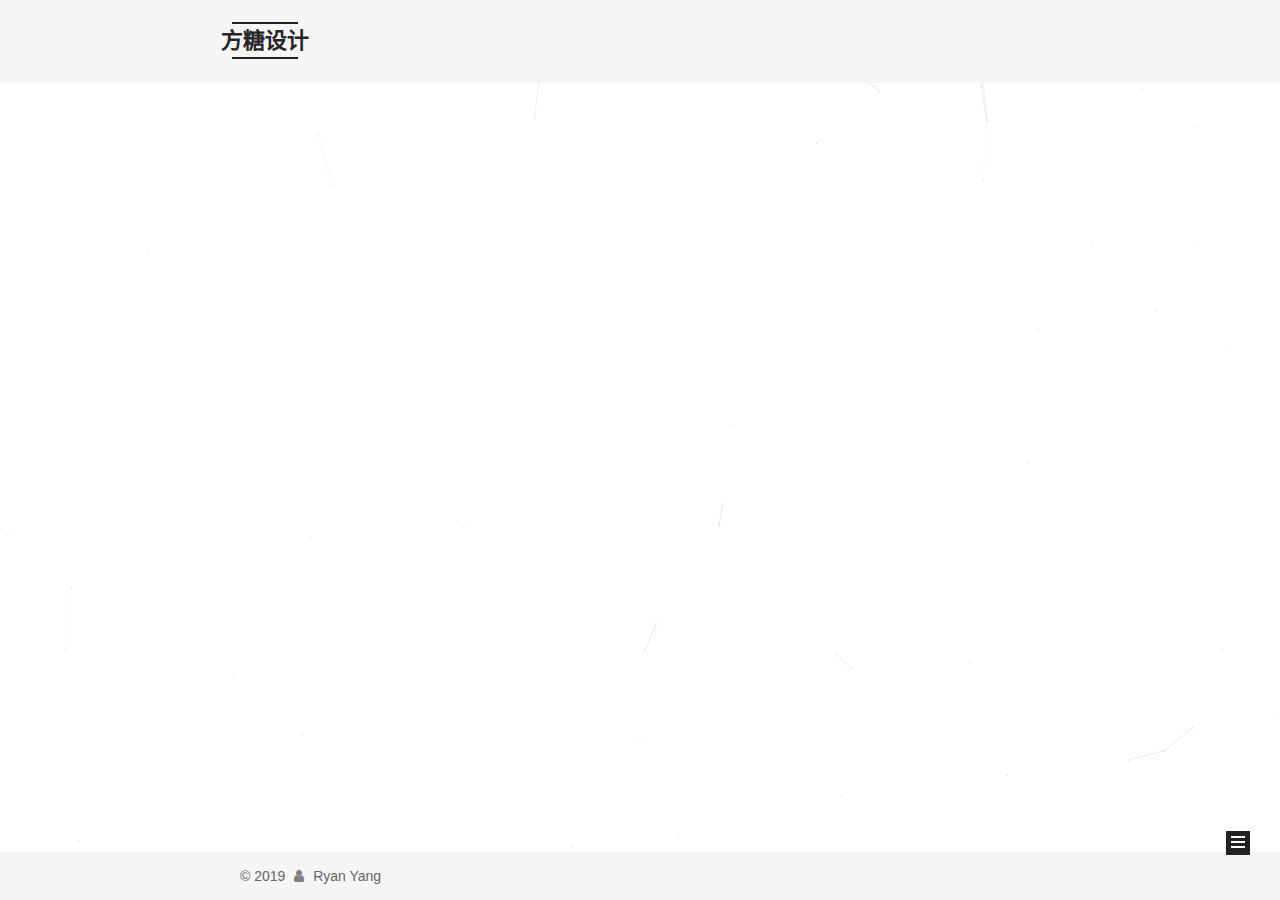
==== index.html @ 86c9cb72 "Site updated: 2019-11-21 14:01:41" ====
<!DOCTYPE html>
<html lang="zh-CN">
<head>
  <meta charset="UTF-8">
<meta name="viewport" content="width=device-width, initial-scale=1, maximum-scale=2">
<meta name="theme-color" content="#222">
<meta name="generator" content="Hexo 4.0.0">
  <link rel="apple-touch-icon" sizes="180x180" href="/images/cube.png">
  <link rel="icon" type="image/png" sizes="32x32" href="/images/cube.png">
  <link rel="icon" type="image/png" sizes="16x16" href="/images/cube.png">
  <link rel="mask-icon" href="/images/cube.png" color="#222">
  <link rel="alternate" href="/atom.xml" title="方糖设计" type="application/atom+xml">

<link rel="stylesheet" href="/css/main.css">


<link rel="stylesheet" href="/lib/font-awesome/css/font-awesome.min.css">


<script id="hexo-configurations">
  var NexT = window.NexT || {};
  var CONFIG = {
    root: '/',
    scheme: 'Mist',
    version: '7.5.0',
    exturl: false,
    sidebar: {"position":"right","display":"post","offset":12,"onmobile":false},
    copycode: {"enable":false,"show_result":false,"style":null},
    back2top: {"enable":true,"sidebar":false,"scrollpercent":false},
    bookmark: {"enable":false,"color":"#222","save":"auto"},
    fancybox: false,
    mediumzoom: false,
    lazyload: false,
    pangu: false,
    algolia: {
      appID: '',
      apiKey: '',
      indexName: '',
      hits: {"per_page":10},
      labels: {"input_placeholder":"Search for Posts","hits_empty":"We didn't find any results for the search: ${query}","hits_stats":"${hits} results found in ${time} ms"}
    },
    localsearch: {"enable":false,"trigger":"auto","top_n_per_article":1,"unescape":false,"preload":false},
    path: '',
    motion: {"enable":true,"async":false,"transition":{"post_block":"fadeIn","post_header":"slideDownIn","post_body":"slideDownIn","coll_header":"slideLeftIn","sidebar":"slideUpIn"}},
    sidebarPadding: 40
  };
</script>

  <meta property="og:type" content="website">
<meta property="og:title" content="方糖设计">
<meta property="og:url" content="http:&#x2F;&#x2F;yoursite.com&#x2F;index.html">
<meta property="og:site_name" content="方糖设计">
<meta property="og:locale" content="zh-CN">
<meta name="twitter:card" content="summary">

<link rel="canonical" href="http://yoursite.com/">


<script id="page-configurations">
  // https://hexo.io/docs/variables.html
  CONFIG.page = {
    sidebar: "",
    isHome: true,
    isPost: false,
    isPage: false,
    isArchive: false
  };
</script>

  <title>方糖设计</title>
  






  <noscript>
  <style>
  .use-motion .brand,
  .use-motion .menu-item,
  .sidebar-inner,
  .use-motion .post-block,
  .use-motion .pagination,
  .use-motion .comments,
  .use-motion .post-header,
  .use-motion .post-body,
  .use-motion .collection-header { opacity: initial; }

  .use-motion .site-title,
  .use-motion .site-subtitle {
    opacity: initial;
    top: initial;
  }

  .use-motion .logo-line-before i { left: initial; }
  .use-motion .logo-line-after i { right: initial; }
  </style>
</noscript>

</head>

<body itemscope itemtype="http://schema.org/WebPage">
  <div class="container use-motion">
    <div class="headband"></div>

    <header class="header" itemscope itemtype="http://schema.org/WPHeader">
      <div class="header-inner"><div class="site-brand-container">
  <div class="site-meta">

    <div>
      <a href="/" class="brand" rel="start">
        <span class="logo-line-before"><i></i></span>
        <span class="site-title">方糖设计</span>
        <span class="logo-line-after"><i></i></span>
      </a>
    </div>
  </div>

  <div class="site-nav-toggle">
    <div class="toggle" aria-label="切换导航栏">
      <span class="toggle-line toggle-line-first"></span>
      <span class="toggle-line toggle-line-middle"></span>
      <span class="toggle-line toggle-line-last"></span>
    </div>
  </div>
</div>


<nav class="site-nav">
  
  <ul id="menu" class="menu">
        <li class="menu-item menu-item-首页">

    <a href="/" rel="section"><i class="fa fa-fw fa-home"></i>首页</a>

  </li>
  </ul>

</nav>
</div>
    </header>

    
  <div class="back-to-top">
    <i class="fa fa-arrow-up"></i>
    <span>0%</span>
  </div>


    <main class="main">
      <div class="main-inner">
        <div class="content-wrap">
          

          <div class="content">
            

  <div class="posts-expand">
        
  
  
  <article itemscope itemtype="http://schema.org/Article" class="post-block home" lang="zh-CN">
    <link itemprop="mainEntityOfPage" href="http://yoursite.com/2019/11/21/DVA/">

    <span hidden itemprop="author" itemscope itemtype="http://schema.org/Person">
      <meta itemprop="image" content="/images/avatar.gif">
      <meta itemprop="name" content="Ryan Yang">
      <meta itemprop="description" content="">
    </span>

    <span hidden itemprop="publisher" itemscope itemtype="http://schema.org/Organization">
      <meta itemprop="name" content="方糖设计">
    </span>
      <header class="post-header">
        <h1 class="post-title" itemprop="name headline">
          
            <a href="/2019/11/21/DVA/" class="post-title-link" itemprop="url">DVA</a>
        </h1>

        <div class="post-meta">
            <span class="post-meta-item">
              <span class="post-meta-item-icon">
                <i class="fa fa-calendar-o"></i>
              </span>
              <span class="post-meta-item-text">发表于</span>
              

              <time title="创建时间：2019-11-21 13:58:04 / 修改时间：13:58:58" itemprop="dateCreated datePublished" datetime="2019-11-21T13:58:04+08:00">2019-11-21</time>
            </span>

          
  
  <span class="post-meta-item">
    
      <span class="post-meta-item-icon">
        <i class="fa fa-comment-o"></i>
      </span>
      <span class="post-meta-item-text">Valine：</span>
    
    <a title="valine" href="/2019/11/21/DVA/#comments" itemprop="discussionUrl">
      <span class="post-comments-count valine-comment-count" data-xid="/2019/11/21/DVA/" itemprop="commentCount"></span>
    </a>
  </span>
  
  

        </div>
      </header>

    
    
    
    <div class="post-body" itemprop="articleBody">

      
          <p><img src="/images/pasted-0.png" alt="upload successful"><br>dva开车 122键 数量不多吧  做个20多套</p>
          <!--noindex-->
            <div class="post-button">
              <a class="btn" href="/2019/11/21/DVA/#more" rel="contents">
                阅读全文 &raquo;
              </a>
            </div>
          <!--/noindex-->
        
      
    </div>

    
    
    
      <footer class="post-footer">
        <div class="post-eof"></div>
      </footer>
  </article>
  
  
  

  </div>

  



          </div>
          

        </div>
          
  
  <div class="toggle sidebar-toggle">
    <span class="toggle-line toggle-line-first"></span>
    <span class="toggle-line toggle-line-middle"></span>
    <span class="toggle-line toggle-line-last"></span>
  </div>

  <aside class="sidebar">
    <div class="sidebar-inner">

      <ul class="sidebar-nav motion-element">
        <li class="sidebar-nav-toc">
          文章目录
        </li>
        <li class="sidebar-nav-overview">
          站点概览
        </li>
      </ul>

      <!--noindex-->
      <div class="post-toc-wrap sidebar-panel">
      </div>
      <!--/noindex-->

      <div class="site-overview-wrap sidebar-panel">
        <div class="site-author motion-element" itemprop="author" itemscope itemtype="http://schema.org/Person">
  <p class="site-author-name" itemprop="name">Ryan Yang</p>
  <div class="site-description" itemprop="description"></div>
</div>
<div class="site-state-wrap motion-element">
  <nav class="site-state">
      <div class="site-state-item site-state-posts">
          <a href="/archives">
          <span class="site-state-item-count">1</span>
          <span class="site-state-item-name">日志</span>
        </a>
      </div>
  </nav>
</div>
  <div class="feed-link motion-element">
    <a href="/atom.xml" rel="alternate">
      <i class="fa fa-rss"></i>RSS
    </a>
  </div>



      </div>

    </div>
  </aside>
  <div id="sidebar-dimmer"></div>


      </div>
    </main>

    <footer class="footer">
      <div class="footer-inner">
        

<div class="copyright">
  
  &copy; 
  <span itemprop="copyrightYear">2019</span>
  <span class="with-love">
    <i class="fa fa-user"></i>
  </span>
  <span class="author" itemprop="copyrightHolder">Ryan Yang</span>
</div>

        












        
      </div>
    </footer>
  </div>

  
  
  <script color='0,0,0' opacity='0.2' zIndex='-1' count='55' src="/lib/canvas-nest/canvas-nest.min.js"></script>
  <script src="/lib/anime.min.js"></script>
  <script src="/lib/velocity/velocity.min.js"></script>
  <script src="/lib/velocity/velocity.ui.min.js"></script>
<script src="/js/utils.js"></script><script src="/js/motion.js"></script>
<script src="/js/schemes/muse.js"></script>
<script src="/js/next-boot.js"></script>



  
















  

  


<script>
NexT.utils.getScript('//unpkg.com/valine/dist/Valine.min.js', () => {
  var GUEST = ['nick', 'mail', 'link'];
  var guest = 'nick,mail,link';
  guest = guest.split(',').filter(item => {
    return GUEST.includes(item);
  });
  new Valine({
    el: '#comments',
    verify: false,
    notify: false,
    appId: 'JNMgL6EhtKLWBa8IzFHNTmBD-gzGzoHsz',
    appKey: 'uQBubsCMgs3BgbW49MvcBIXS',
    placeholder: "扯淡吧...",
    avatar: 'mm',
    meta: guest,
    pageSize: '10' || 10,
    visitor: false,
    lang: '' || 'zh-cn',
    path: location.pathname,
    recordIP: false,
    serverURLs: ''
  });
}, window.Valine);
</script>

</body>
</html>
---- css/main.css ----
html {
  line-height: 1.15; /* 1 */
  -webkit-text-size-adjust: 100%; /* 2 */
}
body {
  margin: 0;
}
main {
  display: block;
}
h1 {
  font-size: 2em;
  margin: 0.67em 0;
}
hr {
  box-sizing: content-box; /* 1 */
  height: 0; /* 1 */
  overflow: visible; /* 2 */
}
pre {
  font-family: monospace, monospace; /* 1 */
  font-size: 1em; /* 2 */
}
a {
  background: transparent;
}
abbr[title] {
  border-bottom: none; /* 1 */
  text-decoration: underline; /* 2 */
  text-decoration: underline dotted; /* 2 */
}
b,
strong {
  font-weight: bolder;
}
code,
kbd,
samp {
  font-family: monospace, monospace; /* 1 */
  font-size: 1em; /* 2 */
}
small {
  font-size: 80%;
}
sub,
sup {
  font-size: 75%;
  line-height: 0;
  position: relative;
  vertical-align: baseline;
}
sub {
  bottom: -0.25em;
}
sup {
  top: -0.5em;
}
img {
  border-style: none;
}
button,
input,
optgroup,
select,
textarea {
  font-family: inherit; /* 1 */
  font-size: 100%; /* 1 */
  line-height: 1.15; /* 1 */
  margin: 0; /* 2 */
}
button,
input {
/* 1 */
  overflow: visible;
}
button,
select {
/* 1 */
  text-transform: none;
}
button,
[type='button'],
[type='reset'],
[type='submit'] {
  -webkit-appearance: button;
}
button::-moz-focus-inner,
[type='button']::-moz-focus-inner,
[type='reset']::-moz-focus-inner,
[type='submit']::-moz-focus-inner {
  border-style: none;
  padding: 0;
}
button:-moz-focusring,
[type='button']:-moz-focusring,
[type='reset']:-moz-focusring,
[type='submit']:-moz-focusring {
  outline: 1px dotted ButtonText;
}
fieldset {
  padding: 0.35em 0.75em 0.625em;
}
legend {
  box-sizing: border-box; /* 1 */
  color: inherit; /* 2 */
  display: table; /* 1 */
  max-width: 100%; /* 1 */
  padding: 0; /* 3 */
  white-space: normal; /* 1 */
}
progress {
  vertical-align: baseline;
}
textarea {
  overflow: auto;
}
[type='checkbox'],
[type='radio'] {
  box-sizing: border-box; /* 1 */
  padding: 0; /* 2 */
}
[type='number']::-webkit-inner-spin-button,
[type='number']::-webkit-outer-spin-button {
  height: auto;
}
[type='search'] {
  outline-offset: -2px; /* 2 */
  -webkit-appearance: textfield; /* 1 */
}
[type='search']::-webkit-search-decoration {
  -webkit-appearance: none;
}
::-webkit-file-upload-button {
  font: inherit; /* 2 */
  -webkit-appearance: button; /* 1 */
}
details {
  display: block;
}
summary {
  display: list-item;
}
template {
  display: none;
}
[hidden] {
  display: none;
}
::selection {
  background: #262a30;
  color: #fff;
}
html,
body {
  height: 100%;
}
body {
  background-image: url("https://imcoders.cn/images/background.png");
  color: #555;
  font-family: 'Lato', "PingFang SC", "Microsoft YaHei", sans-serif;
  font-size: 1em;
  line-height: 2;
}
@media (max-width: 991px) {
  body {
    padding-left: 0 !important;
    padding-right: 0 !important;
  }
}
h1,
h2,
h3,
h4,
h5,
h6 {
  font-family: 'Lato', "PingFang SC", "Microsoft YaHei", sans-serif;
  font-weight: bold;
  line-height: 1.5;
  margin: 20px 0 15px;
  padding: 0;
}
h1 {
  font-size: 1.5em;
}
h2 {
  font-size: 1.375em;
}
h3 {
  font-size: 1.25em;
}
h4 {
  font-size: 1.125em;
}
h5 {
  font-size: 1em;
}
h6 {
  font-size: 0.875em;
}
p {
  margin: 0 0 20px 0;
}
a,
span.exturl {
  border-bottom: 1px solid #999;
  color: #555;
  outline: 0;
  text-decoration: none;
  overflow-wrap: break-word;
  word-wrap: break-word;
  cursor: pointer;
}
a:hover,
span.exturl:hover {
  border-bottom-color: #222;
  color: #222;
}
iframe,
img,
video {
  display: block;
  margin-left: auto;
  margin-right: auto;
  max-width: 100%;
}
hr {
  background-color: #ddd;
  background-image: repeating-linear-gradient(-45deg, #fff, #fff 4px, transparent 4px, transparent 8px);
  border: 0;
  height: 3px;
  margin: 40px 0;
}
blockquote {
  border-left: 4px solid #ddd;
  color: #666;
  margin: 0;
  padding: 0 15px;
}
blockquote cite::before {
  content: '-';
  padding: 0 5px;
}
dt {
  font-weight: 700;
}
dd {
  margin: 0;
  padding: 0;
}
kbd {
  background-color: #f5f5f5;
  background-image: linear-gradient(#eee, #fff, #eee);
  border: 1px solid #ccc;
  border-radius: 0.2em;
  box-shadow: 0.1em 0.1em 0.2em rgba(0,0,0,0.1);
  font-family: inherit;
  padding: 0.1em 0.3em;
  white-space: nowrap;
}
.table-container {
  -webkit-overflow-scrolling: touch;
  overflow: auto;
}
table {
  border-collapse: collapse;
  border-spacing: 0;
  font-size: 0.875em;
  margin: 0 0 20px 0;
  width: 100%;
}
tbody tr:nth-of-type(odd) {
  background: #f9f9f9;
}
tbody tr:hover {
  background: #f5f5f5;
}
caption,
th,
td {
  font-weight: normal;
  padding: 8px;
  text-align: left;
  vertical-align: middle;
}
th,
td {
  border: 1px solid #ddd;
  border-bottom: 3px solid #ddd;
}
th {
  font-weight: 700;
  padding-bottom: 10px;
}
td {
  border-bottom-width: 1px;
}
.btn {
  background: transparent;
  border: 2px solid #222;
  border-radius: 0;
  color: #555;
  display: inline-block;
  font-size: 0.875em;
  line-height: 2;
  padding: 0 20px;
  text-decoration: none;
  transition-property: background-color;
  transition-delay: 0s;
  transition-duration: 0.2s;
  transition-timing-function: ease-in-out;
}
.btn:hover {
  background: #fff;
  border-color: #222;
  color: #222;
}
.btn + .btn {
  margin: 0 0 8px 8px;
}
.btn .fa-fw {
  text-align: left;
  width: 1.285714285714286em;
}
.toggle {
  line-height: 0;
}
.toggle .toggle-line {
  background: #fff;
  display: inline-block;
  height: 2px;
  left: 0;
  position: relative;
  top: 0;
  transition: all 0.4s;
  vertical-align: top;
  width: 100%;
}
.toggle .toggle-line:not(:first-child) {
  margin-top: 3px;
}
.toggle.toggle-arrow .toggle-line-first {
  top: 2px;
  transform: rotate(-45deg);
  width: 50%;
}
.toggle.toggle-arrow .toggle-line-middle {
  width: 90%;
}
.toggle.toggle-arrow .toggle-line-last {
  top: -2px;
  transform: rotate(45deg);
  width: 50%;
}
.toggle.toggle-close .toggle-line-first {
  top: 5px;
  transform: rotate(-45deg);
}
.toggle.toggle-close .toggle-line-middle {
  opacity: 0;
}
.toggle.toggle-close .toggle-line-last {
  top: -5px;
  transform: rotate(45deg);
}
.highlight,
pre {
  background: #f7f7f7;
  color: #4d4d4c;
  line-height: 1.6;
  margin: 0 auto 20px;
}
pre,
code {
  font-family: consolas, Menlo, monospace, "PingFang SC", "Microsoft YaHei";
}
code {
  background: #eee;
  border-radius: 3px;
  color: #555;
  padding: 2px 4px;
  overflow-wrap: break-word;
  word-wrap: break-word;
}
.highlight *::selection {
  background: #d6d6d6;
}
.highlight pre {
  border: 0;
  margin: 0;
  padding: 0;
}
.highlight table {
  border: 0;
  margin: 0;
  width: auto;
}
.highlight tr:first-child pre {
  padding-top: 10px;
}
.highlight tr:last-child pre {
  padding-bottom: 10px;
}
.highlight td {
  border: 0;
  padding: 0;
}
.highlight figcaption {
  background: #eee;
  color: #4d4d4c;
  font-size: 0.875em;
  line-height: 1.2;
  padding: 0.5em;
}
.highlight figcaption::before,
.highlight figcaption::after {
  content: ' ';
  display: table;
}
.highlight figcaption::after {
  clear: both;
}
.highlight figcaption a {
  color: #4d4d4c;
  float: right;
}
.highlight figcaption a:hover {
  border-bottom-color: #4d4d4c;
}
.highlight .gutter pre {
  background: #eff2f3;
  color: #869194;
  padding-left: 10px;
  padding-right: 10px;
  text-align: right;
  -moz-user-select: none;
  -ms-user-select: none;
  -webkit-user-select: none;
  user-select: none;
}
.highlight .code pre {
  background: #f7f7f7;
  padding-left: 10px;
  width: 100%;
}
.gist table {
  width: auto;
}
.gist table td {
  border: 0;
}
pre {
  overflow: auto;
  padding: 10px;
}
pre code {
  background: none;
  color: #4d4d4c;
  font-size: 0.875em;
  padding: 0;
  text-shadow: none;
}
pre .deletion {
  background: #fdd;
}
pre .addition {
  background: #dfd;
}
pre .meta {
  color: #eab700;
  -moz-user-select: none;
  -ms-user-select: none;
  -webkit-user-select: none;
  user-select: none;
}
pre .comment {
  color: #8e908c;
}
pre .variable,
pre .attribute,
pre .tag,
pre .name,
pre .regexp,
pre .ruby .constant,
pre .xml .tag .title,
pre .xml .pi,
pre .xml .doctype,
pre .html .doctype,
pre .css .id,
pre .css .class,
pre .css .pseudo {
  color: #c82829;
}
pre .number,
pre .preprocessor,
pre .built_in,
pre .builtin-name,
pre .literal,
pre .params,
pre .constant,
pre .command {
  color: #f5871f;
}
pre .ruby .class .title,
pre .css .rules .attribute,
pre .string,
pre .symbol,
pre .value,
pre .inheritance,
pre .header,
pre .ruby .symbol,
pre .xml .cdata,
pre .special,
pre .formula {
  color: #718c00;
}
pre .title,
pre .css .hexcolor {
  color: #3e999f;
}
pre .function,
pre .python .decorator,
pre .python .title,
pre .ruby .function .title,
pre .ruby .title .keyword,
pre .perl .sub,
pre .javascript .title,
pre .coffeescript .title {
  color: #4271ae;
}
pre .keyword,
pre .javascript .function {
  color: #8959a8;
}
.blockquote-center {
  border-left: none;
  margin: 40px 0;
  padding: 0;
  position: relative;
  text-align: center;
}
.blockquote-center::before,
.blockquote-center::after {
  background-repeat: no-repeat;
  background-size: 22px 22px;
  content: ' ';
  display: block;
  height: 24px;
  opacity: 0.2;
  position: absolute;
  width: 100%;
}
.blockquote-center::before {
  background-image: url("../images/quote-l.svg");
  background-position: 0 -6px;
  border-top: 1px solid #ccc;
  top: -20px;
}
.blockquote-center::after {
  background-image: url("../images/quote-r.svg");
  background-position: 100% 8px;
  border-bottom: 1px solid #ccc;
  bottom: -20px;
}
.blockquote-center p,
.blockquote-center div {
  text-align: center;
}
.post-body .group-picture img {
  border: 0;
  margin: 0 auto;
  padding: 0 3px;
}
.group-picture-row {
  margin-bottom: 6px;
  overflow: hidden;
}
.group-picture-column {
  float: left;
  margin-bottom: 10px;
}
.post-body .label {
  display: inline;
  padding: 0 2px;
}
.post-body .label.default {
  background: #f0f0f0;
}
.post-body .label.primary {
  background: #efe6f7;
}
.post-body .label.info {
  background: #e5f2f8;
}
.post-body .label.success {
  background: #e7f4e9;
}
.post-body .label.warning {
  background: #fcf6e1;
}
.post-body .label.danger {
  background: #fae8eb;
}
.post-body .tabs {
  margin-bottom: 20px;
}
.post-body .tabs,
.tabs-comment {
  display: block;
  padding-top: 10px;
  position: relative;
}
.post-body .tabs ul.nav-tabs,
.tabs-comment ul.nav-tabs {
  display: flex;
  flex-wrap: wrap;
  margin: 0;
  margin-bottom: -1px;
  padding: 0;
}
@media (max-width: 413px) {
  .post-body .tabs ul.nav-tabs,
  .tabs-comment ul.nav-tabs {
    display: block;
    margin-bottom: 5px;
  }
}
.post-body .tabs ul.nav-tabs li.tab,
.tabs-comment ul.nav-tabs li.tab {
  background: #fff;
  border-bottom: 1px solid #ddd;
  border-left: 1px solid transparent;
  border-right: 1px solid transparent;
  border-top: 3px solid transparent;
  flex-grow: 1;
  list-style-type: none;
}
@media (max-width: 413px) {
  .post-body .tabs ul.nav-tabs li.tab,
  .tabs-comment ul.nav-tabs li.tab {
    border-bottom: 1px solid transparent;
    border-left: 3px solid transparent;
    border-right: 1px solid transparent;
    border-top: 1px solid transparent;
  }
}
.post-body .tabs ul.nav-tabs li.tab a,
.tabs-comment ul.nav-tabs li.tab a {
  border-bottom: initial;
  display: block;
  line-height: 1.8;
  outline: 0;
  padding: 0.25em 0.75em;
  text-align: center;
  transition-delay: 0s;
  transition-duration: 0.2s;
  transition-timing-function: ease-out;
}
.post-body .tabs ul.nav-tabs li.tab a i,
.tabs-comment ul.nav-tabs li.tab a i {
  width: 1.285714285714286em;
}
.post-body .tabs ul.nav-tabs li.tab.active,
.tabs-comment ul.nav-tabs li.tab.active {
  border-bottom: 1px solid transparent;
  border-left: 1px solid #ddd;
  border-right: 1px solid #ddd;
  border-top: 3px solid #fc6423;
}
@media (max-width: 413px) {
  .post-body .tabs ul.nav-tabs li.tab.active,
  .tabs-comment ul.nav-tabs li.tab.active {
    border-bottom: 1px solid #ddd;
    border-left: 3px solid #fc6423;
    border-right: 1px solid #ddd;
    border-top: 1px solid #ddd;
  }
}
.post-body .tabs ul.nav-tabs li.tab.active a,
.tabs-comment ul.nav-tabs li.tab.active a {
  color: #555;
  cursor: default;
}
.post-body .tabs .tab-content .tab-pane,
.tabs-comment .tab-content .tab-pane {
  border: 1px solid #ddd;
  padding: 20px 20px 0 20px;
}
.post-body .tabs .tab-content .tab-pane:not(.active),
.tabs-comment .tab-content .tab-pane:not(.active) {
  display: none;
}
.post-body .tabs .tab-content .tab-pane.active,
.tabs-comment .tab-content .tab-pane.active {
  display: block;
}
.post-body .note {
  margin-bottom: 20px;
  padding: 15px;
  position: relative;
  border: 1px solid #eee;
  border-left-width: 5px;
  border-radius: 3px;
}
.post-body .note h2,
.post-body .note h3,
.post-body .note h4,
.post-body .note h5,
.post-body .note h6 {
  margin-top: 0;
  border-bottom: initial;
  margin-bottom: 0;
  padding-top: 0;
}
.post-body .note p:first-child,
.post-body .note ul:first-child,
.post-body .note ol:first-child,
.post-body .note table:first-child,
.post-body .note pre:first-child,
.post-body .note blockquote:first-child,
.post-body .note img:first-child {
  margin-top: 0;
}
.post-body .note p:last-child,
.post-body .note ul:last-child,
.post-body .note ol:last-child,
.post-body .note table:last-child,
.post-body .note pre:last-child,
.post-body .note blockquote:last-child,
.post-body .note img:last-child {
  margin-bottom: 0;
}
.post-body .note.default {
  border-left-color: #777;
}
.post-body .note.default h2,
.post-body .note.default h3,
.post-body .note.default h4,
.post-body .note.default h5,
.post-body .note.default h6 {
  color: #777;
}
.post-body .note.primary {
  border-left-color: #6f42c1;
}
.post-body .note.primary h2,
.post-body .note.primary h3,
.post-body .note.primary h4,
.post-body .note.primary h5,
.post-body .note.primary h6 {
  color: #6f42c1;
}
.post-body .note.info {
  border-left-color: #428bca;
}
.post-body .note.info h2,
.post-body .note.info h3,
.post-body .note.info h4,
.post-body .note.info h5,
.post-body .note.info h6 {
  color: #428bca;
}
.post-body .note.success {
  border-left-color: #5cb85c;
}
.post-body .note.success h2,
.post-body .note.success h3,
.post-body .note.success h4,
.post-body .note.success h5,
.post-body .note.success h6 {
  color: #5cb85c;
}
.post-body .note.warning {
  border-left-color: #f0ad4e;
}
.post-body .note.warning h2,
.post-body .note.warning h3,
.post-body .note.warning h4,
.post-body .note.warning h5,
.post-body .note.warning h6 {
  color: #f0ad4e;
}
.post-body .note.danger {
  border-left-color: #d9534f;
}
.post-body .note.danger h2,
.post-body .note.danger h3,
.post-body .note.danger h4,
.post-body .note.danger h5,
.post-body .note.danger h6 {
  color: #d9534f;
}
.pagination .prev,
.pagination .next,
.pagination .page-number,
.pagination .space {
  display: inline-block;
  margin: 0 10px;
  padding: 0 11px;
  position: relative;
  top: -1px;
}
@media (max-width: 767px) {
  .pagination .prev,
  .pagination .next,
  .pagination .page-number,
  .pagination .space {
    margin: 0 5px;
  }
}
.pagination {
  border-top: 1px solid #eee;
  margin: 120px 0 0;
  text-align: center;
}
.pagination .prev,
.pagination .next,
.pagination .page-number {
  border-bottom: 0;
  border-top: 1px solid #eee;
  transition-property: border-color;
  transition-delay: 0s;
  transition-duration: 0.2s;
  transition-timing-function: ease-in-out;
}
.pagination .prev:hover,
.pagination .next:hover,
.pagination .page-number:hover {
  border-top-color: #222;
}
.pagination .space {
  margin: 0;
  padding: 0;
}
.pagination .prev {
  margin-left: 0;
}
.pagination .next {
  margin-right: 0;
}
.pagination .page-number.current {
  background: #ccc;
  border-top-color: #ccc;
  color: #fff;
}
@media (max-width: 767px) {
  .pagination {
    border-top: none;
  }
  .pagination .prev,
  .pagination .next,
  .pagination .page-number {
    border-bottom: 1px solid #eee;
    border-top: 0;
    margin-bottom: 10px;
    padding: 0 10px;
  }
  .pagination .prev:hover,
  .pagination .next:hover,
  .pagination .page-number:hover {
    border-bottom-color: #222;
  }
}
.comments {
  margin: 60px 20px 0;
  overflow: hidden;
}
.comment-button-group {
  display: flex;
  flex-wrap: wrap-reverse;
  justify-content: center;
  margin: 1em 0;
}
.comment-button-group .comment-button {
  margin: 0.1em 0.2em;
}
.comment-button-group .comment-button.active {
  background: #fff;
  border-color: #222;
  color: #222;
}
.comment-position {
  display: none;
}
.comment-position.active {
  display: block;
}
.tabs-comment {
  background: #fff;
  margin-top: 4em;
  padding-top: 0;
}
.tabs-comment .comments {
  border: 0;
  box-shadow: none;
  margin-top: 0;
  padding-top: 0;
}
.container {
  min-height: 100%;
  position: relative;
}
.main-inner {
  margin: 0 auto;
  width: 700px;
}
@media (min-width: 1200px) {
  .main-inner {
    width: 800px;
  }
}
@media (min-width: 1600px) {
  .main-inner {
    width: 900px;
  }
}
.header {
  background: transparent;
}
.header-inner {
  margin: 0 auto;
  position: relative;
  width: 700px;
}
@media (min-width: 1200px) {
  .header-inner {
    width: 800px;
  }
}
@media (min-width: 1600px) {
  .header-inner {
    width: 900px;
  }
}
.headband {
  background: #222;
  height: 3px;
}
.site-meta {
  margin: 0;
  text-align: left;
}
@media (max-width: 767px) {
  .site-meta {
    text-align: center;
  }
}
.brand {
  background: #222;
  border-bottom: none;
  color: #222;
  display: inline-block;
  line-height: 1.375em;
  padding: 0 40px;
  position: relative;
}
.brand:hover {
  color: #222;
}
.site-title {
  display: inline-block;
  font-family: 'Lato', "PingFang SC", "Microsoft YaHei", sans-serif;
  font-size: 1.375em;
  font-weight: normal;
  line-height: 1.5;
  vertical-align: top;
}
.site-subtitle {
  color: #999;
  font-size: 0.8125em;
  margin-top: 10px;
}
.use-motion .brand {
  opacity: 0;
}
.use-motion .site-title,
.use-motion .site-subtitle,
.use-motion .custom-logo-image {
  opacity: 0;
  position: relative;
  top: -10px;
}
.site-nav-toggle {
  display: none;
  left: 10px;
  position: absolute;
}
@media (max-width: 767px) {
  .site-nav-toggle {
    display: block;
  }
}
.site-nav-toggle .toggle {
  background: transparent;
  border: 0;
  margin-top: 2px;
  padding: 10px;
  width: 22px;
}
.site-nav-toggle .toggle .toggle-line {
  background: #555;
  border-radius: 1px;
}
.site-nav {
  display: block;
}
@media (max-width: 767px) {
  .site-nav {
    border-top: 1px solid #ddd;
    clear: both;
    display: none;
    margin: 0 -10px;
    padding: 0 10px;
  }
}
.site-nav.site-nav-on {
  display: block;
}
.menu {
  margin-top: 20px;
  padding-left: 0;
  text-align: center;
}
.menu-item {
  display: inline-block;
  list-style: none;
  margin: 0 10px;
}
@media (max-width: 767px) {
  .menu-item {
    margin-top: 10px;
  }
}
.menu-item a,
.menu-item span.exturl {
  border-bottom: 0;
  display: block;
  font-size: 0.8125em;
  transition-property: border-color;
  transition-delay: 0s;
  transition-duration: 0.2s;
  transition-timing-function: ease-in-out;
}
@media (hover: none) {
  .menu-item a:hover,
  .menu-item span.exturl:hover {
    border-bottom-color: transparent !important;
  }
}
.menu-item .fa {
  margin-right: 8px;
}
.menu-item .badge {
  display: inline-block;
  font-weight: 700;
  line-height: 1;
  margin-left: 0.35em;
  margin-top: 0.35em;
  text-align: center;
  white-space: nowrap;
}
@media (max-width: 767px) {
  .menu-item .badge {
    float: right;
    margin-left: 0;
  }
}
.use-motion .menu-item {
  opacity: 0;
}
.sidebar {
  background: #222;
  bottom: 0;
  box-shadow: inset 0 2px 6px #000;
  position: fixed;
  top: 0;
  z-index: 1200;
}
.sidebar a,
.sidebar span.exturl {
  border-bottom-color: #555;
  color: #999;
}
.sidebar a:hover,
.sidebar span.exturl:hover {
  border-bottom-color: #eee;
  color: #eee;
}
@media (max-width: 991px) {
  .sidebar {
    display: none;
  }
}
.sidebar-inner {
  color: #999;
  padding: 20px 10px;
  text-align: center;
}
.site-overview-wrap {
  overflow-x: hidden;
  overflow-y: auto;
}
.cc-license {
  margin-top: 10px;
  text-align: center;
}
.cc-license .cc-opacity {
  border-bottom: none;
  opacity: 0.7;
}
.cc-license .cc-opacity:hover {
  opacity: 0.9;
}
.cc-license img {
  display: inline-block;
}
.site-author-image {
  border: 2px solid #333;
  display: block;
  height: auto;
  margin: 0 auto;
  max-width: 96px;
  padding: 2px;
}
.site-author-name {
  color: #f5f5f5;
  font-weight: normal;
  margin: 5px 0 0;
  text-align: center;
}
.site-description {
  color: #999;
  font-size: 1em;
  margin-top: 5px;
  text-align: center;
}
.links-of-author {
  margin-top: 15px;
}
.links-of-author a,
.links-of-author span.exturl {
  border-bottom-color: #555;
  display: inline-block;
  font-size: 0.8125em;
  margin-bottom: 10px;
  margin-right: 10px;
  vertical-align: middle;
}
.links-of-author a::before,
.links-of-author span.exturl::before {
  background: #fff9e4;
  border-radius: 50%;
  content: ' ';
  display: inline-block;
  height: 4px;
  margin-right: 3px;
  vertical-align: middle;
  width: 4px;
}
.feed-link,
.chat {
  margin-top: 15px;
}
.feed-link a,
.chat a {
  border: 1px solid #fc6423;
  border-radius: 4px;
  color: #fc6423;
  display: inline-block;
  padding: 0 15px;
}
.feed-link a .fa,
.chat a .fa {
  margin-right: 5px;
}
.feed-link a:hover,
.chat a:hover {
  background: #fc6423;
  border: 1px solid #fc6423;
  color: #fff;
}
.feed-link a:hover .fa,
.chat a:hover .fa {
  color: #fff;
}
.links-of-blogroll {
  font-size: 0.8125em;
  margin-top: 10px;
}
.links-of-blogroll-title {
  font-size: 0.875em;
  font-weight: 600;
  margin-top: 0;
}
.links-of-blogroll-list {
  list-style: none;
  margin: 0;
  padding: 0;
}
.links-of-blogroll-item {
  padding: 2px 10px;
}
.links-of-blogroll-item a,
.links-of-blogroll-item span.exturl {
  box-sizing: border-box;
  display: inline-block;
  max-width: 280px;
  overflow: hidden;
  text-overflow: ellipsis;
  white-space: nowrap;
}
#sidebar-dimmer {
  display: none;
}
@media (max-width: 767px) {
  #sidebar-dimmer {
    background: #000;
    display: block;
    height: 100%;
    left: 100%;
    opacity: 0;
    position: fixed;
    top: 0;
    width: 100%;
    z-index: 1100;
  }
  .sidebar-active + #sidebar-dimmer {
    opacity: 0.7;
    transform: translateX(-100%);
    transition: opacity 0.5s;
  }
}
.sidebar-nav {
  margin: 0;
  padding-bottom: 20px;
  padding-left: 0;
}
.sidebar-nav li {
  border-bottom: 1px solid transparent;
  color: #555;
  cursor: pointer;
  display: inline-block;
  font-size: 0.875em;
}
.sidebar-nav li.sidebar-nav-overview {
  margin-left: 10px;
}
.sidebar-nav li:hover {
  color: #f5f5f5;
}
.sidebar-nav .sidebar-nav-active {
  border-bottom-color: #87daff;
  color: #87daff;
}
.sidebar-nav .sidebar-nav-active:hover {
  color: #87daff;
}
.sidebar-panel {
  display: none;
}
.sidebar-panel-active {
  display: block;
}
.sidebar-toggle {
  background: #222;
  bottom: 45px;
  cursor: pointer;
  height: 14px;
  left: 30px;
  padding: 5px;
  position: fixed;
  width: 14px;
  z-index: 1300;
}
@media (max-width: 991px) {
  .sidebar-toggle {
    left: 20px;
    opacity: 0.8;
    display: none;
  }
}
.sidebar-toggle:hover .toggle-line {
  background: #87daff;
}
.post-toc-wrap {
  overflow-x: hidden;
  overflow-y: auto;
}
.post-toc {
  font-size: 0.875em;
}
.post-toc ol {
  list-style: none;
  margin: 0;
  padding: 0 2px 5px 10px;
  text-align: left;
}
.post-toc ol > ol {
  padding-left: 0;
}
.post-toc ol a {
  border-bottom-color: #555;
  color: #999;
  transition-property: all;
  transition-delay: 0s;
  transition-duration: 0.2s;
  transition-timing-function: ease-in-out;
}
.post-toc ol a:hover {
  border-bottom-color: #ccc;
  color: #ccc;
}
.post-toc .nav-item {
  line-height: 1.8;
  overflow: hidden;
  text-overflow: ellipsis;
  white-space: nowrap;
}
.post-toc .nav .nav-child {
  display: none;
}
.post-toc .nav .active > .nav-child {
  display: block;
}
.post-toc .nav .active-current > .nav-child {
  display: block;
}
.post-toc .nav .active-current > .nav-child > .nav-item {
  display: block;
}
.post-toc .nav .active > a {
  border-bottom-color: #87daff;
  color: #87daff;
}
.post-toc .nav .active-current > a {
  color: #87daff;
}
.post-toc .nav .active-current > a:hover {
  color: #87daff;
}
.site-state {
  display: flex;
  justify-content: center;
  line-height: 1.4;
  margin-top: 10px;
  overflow: hidden;
  text-align: center;
  white-space: nowrap;
}
.site-state-item {
  padding: 0 15px;
}
.site-state-item:not(:first-child) {
  border-left: 1px solid #333;
}
.site-state-item a {
  border-bottom: none;
}
.site-state-item-count {
  color: inherit;
  display: block;
  font-size: 1.25em;
  font-weight: 600;
  text-align: center;
}
.site-state-item-name {
  color: inherit;
  font-size: 0.875em;
}
.footer {
  color: #999;
  font-size: 0.875em;
  padding: 20px 0;
}
.footer.footer-fixed {
  bottom: 0;
  left: 0;
  position: absolute;
  right: 0;
}
.footer img {
  border: 0;
}
.footer-inner {
  box-sizing: border-box;
  margin: 0 auto;
  text-align: center;
  width: 700px;
}
@media (min-width: 1200px) {
  .footer-inner {
    width: 800px;
  }
}
@media (min-width: 1600px) {
  .footer-inner {
    width: 900px;
  }
}
.with-love {
  color: #808080;
  display: inline-block;
  margin: 0 5px;
}
.powered-by,
.theme-info {
  display: inline-block;
}
@-moz-keyframes iconAnimate {
  0%, 100% {
    transform: scale(1);
  }
  10%, 30% {
    transform: scale(0.9);
  }
  20%, 40%, 60%, 80% {
    transform: scale(1.1);
  }
  50%, 70% {
    transform: scale(1.1);
  }
}
@-webkit-keyframes iconAnimate {
  0%, 100% {
    transform: scale(1);
  }
  10%, 30% {
    transform: scale(0.9);
  }
  20%, 40%, 60%, 80% {
    transform: scale(1.1);
  }
  50%, 70% {
    transform: scale(1.1);
  }
}
@-o-keyframes iconAnimate {
  0%, 100% {
    transform: scale(1);
  }
  10%, 30% {
    transform: scale(0.9);
  }
  20%, 40%, 60%, 80% {
    transform: scale(1.1);
  }
  50%, 70% {
    transform: scale(1.1);
  }
}
@keyframes iconAnimate {
  0%, 100% {
    transform: scale(1);
  }
  10%, 30% {
    transform: scale(0.9);
  }
  20%, 40%, 60%, 80% {
    transform: scale(1.1);
  }
  50%, 70% {
    transform: scale(1.1);
  }
}
.back-to-top {
  background: #222;
  bottom: -100px;
  box-sizing: border-box;
  color: #fff;
  cursor: pointer;
  font-size: 12px;
  left: 30px;
  opacity: 1;
  padding: 0 6px;
  position: fixed;
  text-align: center;
  transition-property: bottom;
  z-index: 1300;
  transition-delay: 0s;
  transition-duration: 0.2s;
  transition-timing-function: ease-in-out;
  width: 24px;
}
.back-to-top span {
  display: none;
}
.back-to-top:hover {
  color: #87daff;
}
.back-to-top.back-to-top-on {
  bottom: 19px;
}
@media (max-width: 991px) {
  .back-to-top {
    left: 20px;
    opacity: 0.8;
  }
}
.post-body {
  font-family: 'Lato', "PingFang SC", "Microsoft YaHei", sans-serif;
  overflow-wrap: break-word;
  word-wrap: break-word;
}
@media (min-width: 1200px) {
  .post-body {
    font-size: 1.125em;
  }
}
.post-body span.exturl .fa {
  font-size: 0.875em;
  margin-left: 4px;
}
.post-body .image-caption,
.post-body .figure .caption {
  color: #999;
  font-size: 0.875em;
  font-weight: bold;
  line-height: 1;
  margin: -20px auto 15px;
  text-align: center;
}
.post-sticky-flag {
  display: inline-block;
  transform: rotate(30deg);
}
.post-button {
  margin-top: 40px;
  text-align: center;
}
.use-motion .post-block,
.use-motion .pagination,
.use-motion .comments {
  opacity: 0;
}
.use-motion .post-header {
  opacity: 0;
}
.use-motion .post-body {
  opacity: 0;
}
.use-motion .collection-header {
  opacity: 0;
}
.posts-collapse {
  margin-left: 55px;
  position: relative;
}
@media (max-width: 767px) {
  .posts-collapse {
    margin-left: 20px;
    margin-right: 20px;
  }
}
.posts-collapse .collection-title {
  font-size: 1.125em;
  position: relative;
}
.posts-collapse .collection-title::before {
  background: #999;
  border: 1px solid #fff;
  border-radius: 50%;
  content: ' ';
  height: 10px;
  left: 0;
  margin-left: -6px;
  margin-top: -4px;
  position: absolute;
  top: 50%;
  width: 10px;
}
.posts-collapse .collection-year {
  margin: 60px 0;
  position: relative;
}
.posts-collapse .collection-year::before {
  background: #bbb;
  border-radius: 50%;
  content: ' ';
  height: 8px;
  left: 0;
  margin-left: -4px;
  margin-top: -4px;
  position: absolute;
  top: 50%;
  width: 8px;
}
.posts-collapse .collection-header {
  display: inline-block;
  margin: 0 0 0 20px;
}
.posts-collapse .collection-header small {
  color: #bbb;
  margin-left: 5px;
}
.posts-collapse .post-header {
  border-bottom: 1px dashed #ccc;
  margin: 30px 0;
  padding-left: 15px;
  position: relative;
  transition-property: border;
  transition-delay: 0s;
  transition-duration: 0.2s;
  transition-timing-function: ease-in-out;
}
.posts-collapse .post-header::before {
  background: #bbb;
  border: 1px solid #fff;
  border-radius: 50%;
  content: ' ';
  height: 6px;
  left: 0;
  margin-left: -4px;
  position: absolute;
  top: 0.75em;
  transition-property: background;
  width: 6px;
  transition-delay: 0s;
  transition-duration: 0.2s;
  transition-timing-function: ease-in-out;
}
.posts-collapse .post-header:hover {
  border-bottom-color: #666;
}
.posts-collapse .post-header:hover::before {
  background: #222;
}
.posts-collapse .post-meta {
  display: inline;
  font-size: 0.75em;
  margin-right: 10px;
}
.posts-collapse .post-title {
  display: inline;
  font-size: 1em;
  font-weight: normal;
  margin-bottom: 0;
  margin-top: 0;
}
.posts-collapse .post-title a,
.posts-collapse .post-title span.exturl {
  border-bottom: none;
  color: #666;
}
.posts-collapse::before {
  background: #f5f5f5;
  content: ' ';
  height: 100%;
  left: 0;
  margin-left: -2px;
  position: absolute;
  top: 1.25em;
  width: 4px;
}
.posts-collapse .fa-external-link {
  font-size: 0.875em;
  margin-left: 5px;
}
.post-eof {
  background: #ccc;
  height: 1px;
  margin: 80px auto 60px;
  text-align: center;
  width: 8%;
}
.post-block:last-child .post-eof {
  display: none;
}
.posts-expand {
  padding-top: 40px;
}
@media (max-width: 767px) {
  .posts-expand {
    margin: 0 20px;
  }
}
@media (min-width: 992px) {
  .post-body {
    text-align: justify;
  }
}
@media (max-width: 991px) {
  .post-body {
    text-align: justify;
  }
}
.post-body h2,
.post-body h3,
.post-body h4,
.post-body h5,
.post-body h6 {
  padding-top: 10px;
}
.post-body h2 .header-anchor,
.post-body h3 .header-anchor,
.post-body h4 .header-anchor,
.post-body h5 .header-anchor,
.post-body h6 .header-anchor {
  border-bottom-style: none;
  color: #ccc;
  float: right;
  margin-left: 10px;
  visibility: hidden;
}
.post-body h2 .header-anchor:hover,
.post-body h3 .header-anchor:hover,
.post-body h4 .header-anchor:hover,
.post-body h5 .header-anchor:hover,
.post-body h6 .header-anchor:hover {
  color: inherit;
}
.post-body h2:hover .header-anchor,
.post-body h3:hover .header-anchor,
.post-body h4:hover .header-anchor,
.post-body h5:hover .header-anchor,
.post-body h6:hover .header-anchor {
  visibility: visible;
}
.post-body img {
  border: 1px solid #ddd;
  box-sizing: border-box;
  padding: 3px;
}
@media (max-width: 767px) {
  .post-body img {
    padding: initial;
  }
}
.post-body iframe,
.post-body img,
.post-body video {
  margin-bottom: 20px;
}
.post-body .video-container {
  height: 0;
  margin-bottom: 20px;
  overflow: hidden;
  padding-top: 75%;
  position: relative;
  width: 100%;
}
.post-body .video-container iframe,
.post-body .video-container object,
.post-body .video-container embed {
  height: 100%;
  left: 0;
  margin: 0;
  position: absolute;
  top: 0;
  width: 100%;
}
.post-gallery {
  border-collapse: separate;
  display: table;
  table-layout: fixed;
  width: 100%;
}
.post-gallery .post-gallery-img {
  border: 0;
  display: table-cell;
  text-align: center;
  vertical-align: middle;
}
.post-gallery .post-gallery-img img {
  border: 0;
  max-height: 100%;
  max-width: 100%;
}
.post-gallery-row {
  display: table-row;
}
.posts-expand .post-header {
  font-size: 1.125em;
}
.posts-expand .post-title {
  font-weight: 400;
  margin: initial;
  text-align: center;
  overflow-wrap: break-word;
  word-wrap: break-word;
}
.posts-expand .post-title-link {
  border-bottom: none;
  color: #555;
  display: inline-block;
  position: relative;
  vertical-align: top;
}
.posts-expand .post-title-link::before {
  background: #000;
  bottom: 0;
  content: '';
  height: 2px;
  left: 0;
  position: absolute;
  transform: scaleX(0);
  visibility: hidden;
  width: 100%;
  transition-delay: 0s;
  transition-duration: 0.2s;
  transition-timing-function: ease-in-out;
}
.posts-expand .post-title-link:hover::before {
  transform: scaleX(1);
  visibility: visible;
}
.posts-expand .post-title-link .fa {
  font-size: 0.875em;
  margin-left: 5px;
}
.posts-expand .post-meta {
  color: #999;
  font-family: 'Lato', "PingFang SC", "Microsoft YaHei", sans-serif;
  font-size: 0.75em;
  margin: 3px 0 60px 0;
  text-align: center;
}
.posts-expand .post-meta .post-description {
  font-size: 0.875em;
  margin-top: 2px;
}
.posts-expand .post-meta time {
  border-bottom: 1px dashed #999;
  cursor: pointer;
}
.post-meta .post-meta-item + .post-meta-item::before {
  content: '|';
  margin: 0 0.5em;
}
.post-meta-divider {
  margin: 0 0.5em;
}
.post-meta-item-icon {
  margin-right: 3px;
}
@media (max-width: 991px) {
  .post-meta-item-icon {
    display: inline-block;
  }
}
@media (max-width: 991px) {
  .post-meta-item-text {
    display: none;
  }
}
.post-nav {
  border-top: 1px solid #eee;
  display: table;
  margin-top: 15px;
  width: 100%;
}
.post-nav-divider {
  display: table-cell;
  width: 10%;
}
.post-nav-item {
  display: table-cell;
  padding: 10px 0 0 0;
  vertical-align: top;
  width: 45%;
}
.post-nav-item a {
  border-bottom: none;
  color: #555;
  display: block;
  font-size: 0.875em;
  line-height: 1.6;
  position: relative;
}
.post-nav-item a:hover {
  border-bottom: none;
  color: #222;
}
.post-nav-item a:active {
  top: 2px;
}
.post-nav-item .fa {
  font-size: 0.75em;
  margin-right: 5px;
}
.post-nav-next a {
  padding-left: 5px;
}
.post-nav-prev {
  text-align: right;
}
.post-nav-prev a {
  padding-right: 5px;
}
.post-nav-prev .fa {
  margin-left: 5px;
}
.rtl.post-body p,
.rtl.post-body a,
.rtl.post-body h1,
.rtl.post-body h2,
.rtl.post-body h3,
.rtl.post-body h4,
.rtl.post-body h5,
.rtl.post-body h6,
.rtl.post-body li,
.rtl.post-body ul,
.rtl.post-body ol {
  direction: rtl;
  font-family: UKIJ Ekran;
}
.rtl.post-title {
  font-family: UKIJ Ekran;
}
.post-tags {
  margin-top: 40px;
  text-align: center;
}
.post-tags a {
  display: inline-block;
  font-size: 0.8125em;
}
.post-tags a:not(:last-child) {
  margin-right: 10px;
}
.post-widgets {
  border-top: 1px solid #eee;
  margin-top: 15px;
  text-align: center;
}
.wp_rating {
  height: 20px;
  line-height: 20px;
  margin-top: 10px;
  padding-top: 6px;
  text-align: center;
}
.social-like {
  display: flex;
  font-size: 0.875em;
  justify-content: center;
  text-align: center;
}
.reward-container {
  margin: 20px auto;
  padding: 10px 0;
  text-align: center;
  width: 90%;
}
.reward-container button {
  background: #ff2a2a;
  border: 0;
  border-radius: 5px;
  color: #fff;
  cursor: pointer;
  line-height: 2;
  outline: 0;
  padding: 0 15px;
  vertical-align: text-top;
}
.reward-container button:hover {
  background: #f55;
}
#qr {
  padding-top: 20px;
}
#qr a {
  border: 0;
}
#qr img {
  display: inline-block;
  margin: 0.8em 2em 0 2em;
  max-width: 100%;
  width: 180px;
}
#qr p {
  text-align: center;
}
.category-all-page .category-all-title {
  text-align: center;
}
.category-all-page .category-all {
  margin-top: 20px;
}
.category-all-page .category-list {
  list-style: none;
  margin: 0;
  padding: 0;
}
.category-all-page .category-list-item {
  margin: 5px 10px;
}
.category-all-page .category-list-count {
  color: #bbb;
}
.category-all-page .category-list-count::before {
  content: ' (';
  display: inline;
}
.category-all-page .category-list-count::after {
  content: ') ';
  display: inline;
}
.category-all-page .category-list-child {
  padding-left: 10px;
}
.event-list {
  padding: 0;
}
.event-list hr {
  background: #222;
  margin: 20px 0 45px 0;
}
.event-list hr::after {
  background: #222;
  color: #fff;
  content: 'NOW';
  display: inline-block;
  font-weight: bold;
  padding: 0 5px;
  text-align: right;
}
.event-list .event {
  background: #222;
  margin: 20px 0;
  min-height: 40px;
  padding: 15px 0 15px 10px;
}
.event-list .event .event-summary {
  color: #fff;
  margin: 0;
  padding-bottom: 3px;
}
.event-list .event .event-summary::before {
  animation: dot-flash 1s alternate infinite ease-in-out;
  color: #fff;
  content: '\f111';
  display: inline-block;
  font-family: 'FontAwesome';
  font-size: 10px;
  margin-right: 25px;
  vertical-align: middle;
}
.event-list .event .event-relative-time {
  color: #bbb;
  display: inline-block;
  font-size: 12px;
  font-weight: 400;
  padding-left: 12px;
}
.event-list .event .event-details {
  color: #fff;
  display: block;
  line-height: 18px;
  margin-left: 56px;
  padding-bottom: 6px;
  padding-top: 3px;
  text-indent: -24px;
}
.event-list .event .event-details::before {
  color: #fff;
  display: inline-block;
  font-family: 'FontAwesome';
  margin-right: 9px;
  text-align: center;
  text-indent: 0;
  width: 14px;
}
.event-list .event .event-details.event-location::before {
  content: '\f041';
}
.event-list .event .event-details.event-duration::before {
  content: '\f017';
}
.event-list .event-past {
  background: #f5f5f5;
}
.event-list .event-past .event-summary,
.event-list .event-past .event-details {
  color: #bbb;
  opacity: 0.9;
}
.event-list .event-past .event-summary::before,
.event-list .event-past .event-details::before {
  animation: none;
  color: #bbb;
}
@-moz-keyframes dot-flash {
  from {
    opacity: 1;
    transform: scale(1);
  }
  to {
    opacity: 0;
    transform: scale(0.8);
  }
}
@-webkit-keyframes dot-flash {
  from {
    opacity: 1;
    transform: scale(1);
  }
  to {
    opacity: 0;
    transform: scale(0.8);
  }
}
@-o-keyframes dot-flash {
  from {
    opacity: 1;
    transform: scale(1);
  }
  to {
    opacity: 0;
    transform: scale(0.8);
  }
}
@keyframes dot-flash {
  from {
    opacity: 1;
    transform: scale(1);
  }
  to {
    opacity: 0;
    transform: scale(0.8);
  }
}
ul.breadcrumb {
  font-size: 0.75em;
  list-style: none;
  margin: 1em 0;
  padding: 0 2em;
  text-align: center;
}
ul.breadcrumb li {
  display: inline;
}
ul.breadcrumb li + li::before {
  content: '/\00a0';
  font-weight: normal;
  padding: 0.5em;
}
ul.breadcrumb li + li:last-child {
  font-weight: bold;
}
.tag-cloud {
  text-align: center;
}
.tag-cloud a {
  display: inline-block;
  margin: 10px;
}
.tag-cloud a:hover {
  color: #222 !important;
}
a {
  border-bottom-color: #ccc;
}
hr {
  height: 2px;
  margin: 20px 0;
}
.btn {
  border-radius: 0;
  border-width: 2px;
  padding: 0 10px;
}
.headband {
  display: none;
}
.main-inner {
  padding-bottom: 80px;
}
@media (max-width: 767px) {
  .main-inner {
    width: auto;
  }
}
.content {
  padding-top: 80px;
}
.pagination {
  margin: 120px 0 0;
  text-align: left;
}
@media (max-width: 767px) {
  .pagination {
    margin: 80px 10px 0;
    text-align: center;
  }
}
.footer {
  background: #f5f5f5;
  color: #666;
  padding: 10px 0;
}
.footer-inner {
  text-align: left;
}
@media (max-width: 767px) {
  .footer-inner {
    text-align: center;
    width: auto;
  }
}
.header {
  background: #f5f5f5;
}
.header-inner {
  align-items: center;
  display: flex;
  justify-content: center;
  padding: 20px 0;
}
.header-inner::before,
.header-inner::after {
  content: ' ';
  display: table;
}
.header-inner::after {
  clear: both;
}
@media (max-width: 767px) {
  .header-inner {
    display: block;
    padding: 10px;
    width: auto;
  }
}
.site-meta {
  float: left;
  line-height: normal;
  margin-left: -20px;
}
@media (max-width: 767px) {
  .site-meta {
    margin-left: 10px;
  }
}
.site-meta .brand {
  background: none;
  padding: 2px 1px;
}
@media (max-width: 767px) {
  .site-meta .brand {
    display: block;
  }
}
.site-meta .site-title {
  font-weight: bolder;
}
.logo-line-before,
.logo-line-after {
  display: block;
  margin: 0 auto;
  overflow: hidden;
  width: 75%;
}
@media (max-width: 767px) {
  .logo-line-before,
  .logo-line-after {
    display: none;
  }
}
.logo-line-before i,
.logo-line-after i {
  background: #222;
  display: block;
  height: 2px;
  position: relative;
}
@media (max-width: 767px) {
  .logo-line-before i,
  .logo-line-after i {
    height: 3px;
  }
}
.use-motion .logo-line-before i {
  left: -100%;
}
.use-motion .logo-line-after i {
  right: -100%;
}
.site-subtitle {
  display: none;
}
.site-brand-container {
  flex-shrink: 0;
}
.site-nav-toggle {
  float: right;
  position: static;
  top: 10px;
}
.site-nav {
  flex-grow: 1;
}
@media (max-width: 767px) {
  .site-nav {
    transform: translateY(10px);
  }
}
.menu-item-active a,
.menu .menu-item a:hover,
.menu .menu-item span.exturl:hover {
  background: #ddd;
}
.menu {
  margin: 0;
}
@media (max-width: 767px) {
  .menu {
    margin: 10px 0;
    padding: 0;
  }
}
.menu .menu-item {
  margin: 0;
}
@media (max-width: 767px) {
  .menu .menu-item {
    display: block;
    margin-top: 5px;
  }
}
.menu .menu-item a,
.menu .menu-item span.exturl {
  border-radius: 2px;
  padding: 0 10px;
  transition-property: background;
}
@media (max-width: 767px) {
  .menu .menu-item a,
  .menu .menu-item span.exturl {
    text-align: left;
  }
}
.menu .menu-item .badge {
  background: #fff;
  border-radius: 10px;
  color: #555;
  padding: 1px 4px;
  text-shadow: 1px 1px 0 rgba(0,0,0,0.1);
}
.posts-expand .home .post-title,
.posts-expand .home .post-meta {
  text-align: left;
}
@media (max-width: 767px) {
  .posts-expand .home .post-title,
  .posts-expand .home .post-meta {
    text-align: center;
  }
}
.posts-expand .home .post-meta {
  margin: 5px 0 20px 0;
}
.posts-expand {
  padding-top: 0;
}
.posts-expand .post-eof {
  display: none;
}
.posts-expand .post-block:not(:first-child) {
  margin-top: 120px;
}
.posts-expand .post-title,
.posts-expand .post-meta {
  text-align: center;
}
.posts-expand .post-title-link::before {
  background: #222;
}
.posts-expand .post-body img {
  margin-left: 0;
}
.posts-expand .post-tags {
  text-align: left;
}
.posts-expand .post-tags a {
  background: #f5f5f5;
  border-bottom: none;
  padding: 1px 5px;
}
.posts-expand .post-tags a:hover {
  background: #ccc;
}
.posts-expand .post-nav {
  margin-top: 40px;
}
.post-button {
  margin-top: 20px;
  text-align: left;
}
.post-button .btn {
  background: none;
  border: 0;
  border-bottom: 2px solid #666;
  font-size: 0.875em;
  padding: 0;
  transition-property: border;
}
.post-button .btn:hover {
  border-bottom-color: #222;
}
.sidebar {
  right: -320px;
}
.sidebar.sidebar-active {
  right: 0;
}
.sidebar-toggle,
.back-to-top {
  left: auto;
  right: 30px;
}
@media (max-width: 991px) {
  .sidebar-toggle,
  .back-to-top {
    right: 20px;
  }
}
.book-mark-link {
  left: 30px;
}
.sidebar {
  transition: all 0.4s;
  width: 320px;
}
.sub-menu {
  margin: 10px 0;
}
.sub-menu .menu-item {
  display: inline-block;
}
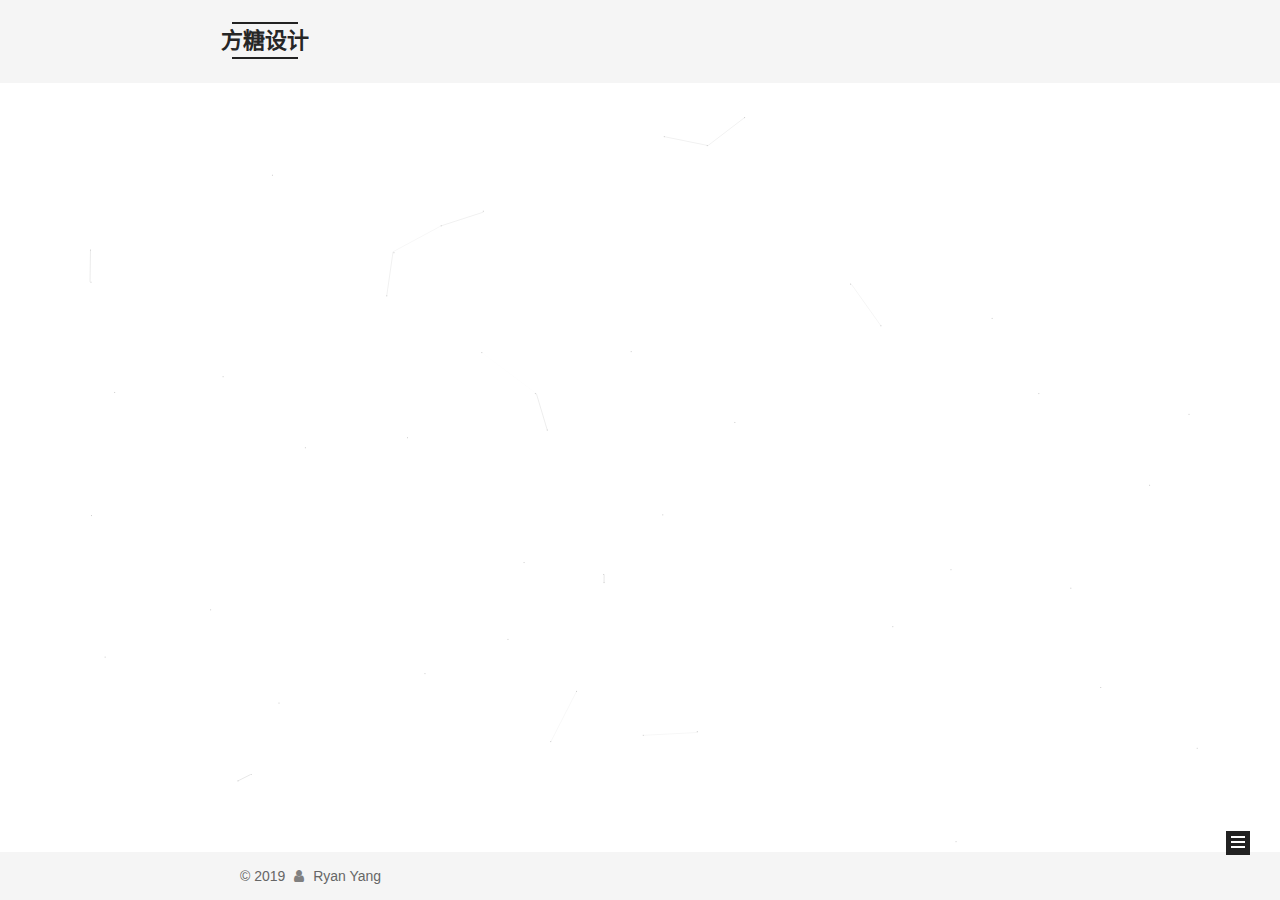
==== commit 04d73d77: "Site updated: 2019-11-21 14:53:23" ====
--- a/index.html
+++ b/index.html
@@ -186,7 +186,7 @@
               <span class="post-meta-item-text">发表于</span>
               
 
-              <time title="创建时间：2019-11-21 13:58:04 / 修改时间：13:58:58" itemprop="dateCreated datePublished" datetime="2019-11-21T13:58:04+08:00">2019-11-21</time>
+              <time title="创建时间：2019-11-21 13:58:04 / 修改时间：14:52:55" itemprop="dateCreated datePublished" datetime="2019-11-21T13:58:04+08:00">2019-11-21</time>
             </span>
 
           
@@ -214,7 +214,7 @@
     <div class="post-body" itemprop="articleBody">
 
       
-          <p><img src="/images/pasted-0.png" alt="upload successful"><br>dva开车 122键 数量不多吧  做个20多套</p>
+          <p><img src="https://i.loli.net/2019/11/21/jClKfVuxwHm4csJ.jpg" alt="kb.jpg"><br>dva开车 122键 数量不多吧  做个20多套</p>
           <!--noindex-->
             <div class="post-button">
               <a class="btn" href="/2019/11/21/DVA/#more" rel="contents">
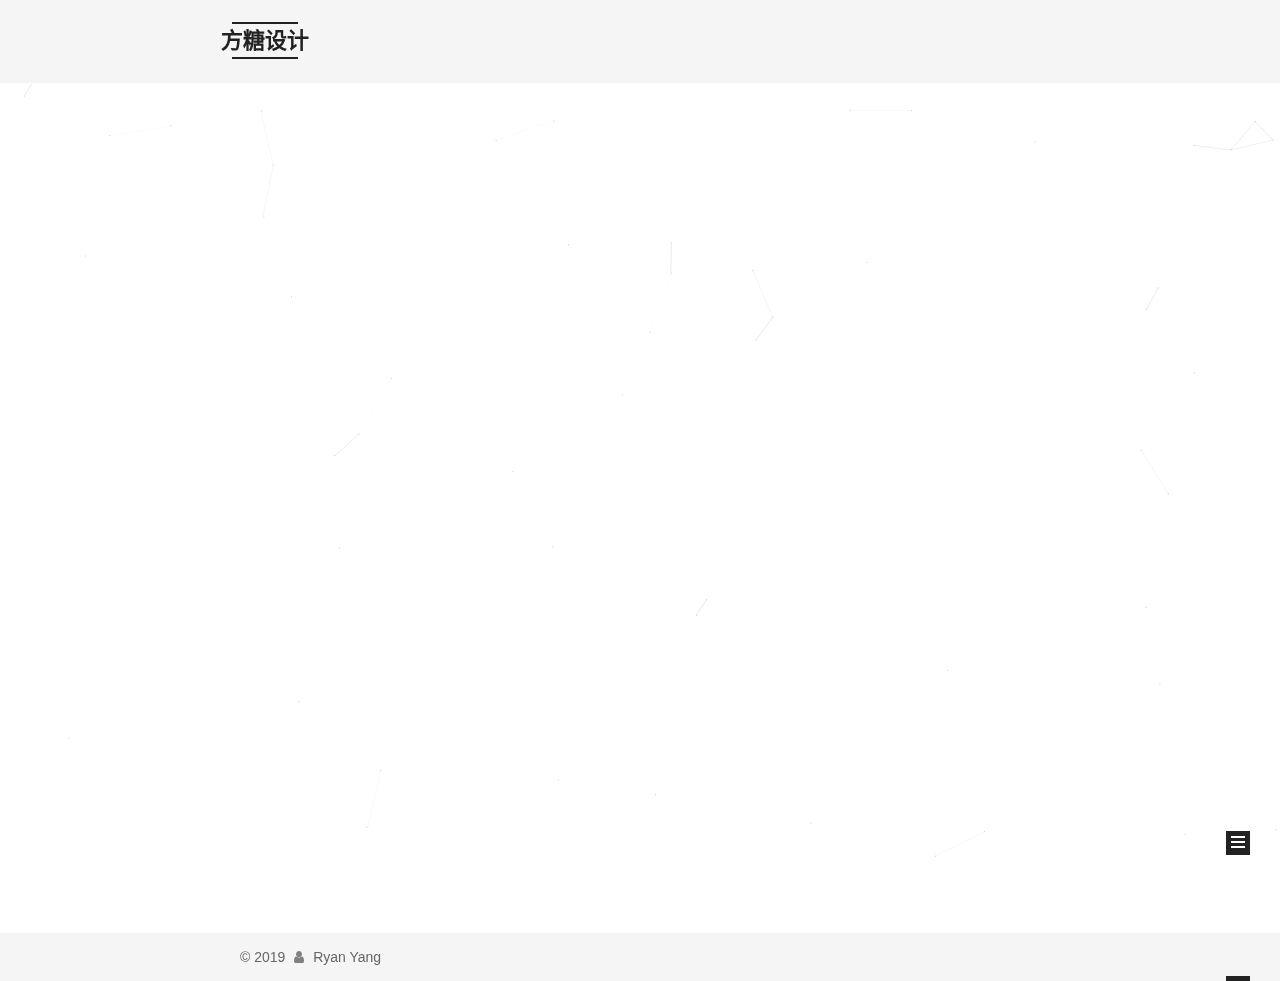
==== commit 9aad6482: "Site updated: 2019-11-21 15:06:57" ====
--- a/index.html
+++ b/index.html
@@ -161,7 +161,7 @@
   
   
   <article itemscope itemtype="http://schema.org/Article" class="post-block home" lang="zh-CN">
-    <link itemprop="mainEntityOfPage" href="http://yoursite.com/2019/11/21/DVA/">
+    <link itemprop="mainEntityOfPage" href="http://yoursite.com/2019/11/21/%E6%A2%85%E6%9E%97/">
 
     <span hidden itemprop="author" itemscope itemtype="http://schema.org/Person">
       <meta itemprop="image" content="/images/avatar.gif">
@@ -175,7 +175,7 @@
       <header class="post-header">
         <h1 class="post-title" itemprop="name headline">
           
-            <a href="/2019/11/21/DVA/" class="post-title-link" itemprop="url">DVA</a>
+            <a href="/2019/11/21/%E6%A2%85%E6%9E%97/" class="post-title-link" itemprop="url">梅林</a>
         </h1>
 
         <div class="post-meta">
@@ -186,7 +186,87 @@
               <span class="post-meta-item-text">发表于</span>
               
 
-              <time title="创建时间：2019-11-21 13:58:04 / 修改时间：14:52:55" itemprop="dateCreated datePublished" datetime="2019-11-21T13:58:04+08:00">2019-11-21</time>
+              <time title="创建时间：2019-11-21 15:05:18 / 修改时间：15:06:50" itemprop="dateCreated datePublished" datetime="2019-11-21T15:05:18+08:00">2019-11-21</time>
+            </span>
+
+          
+  
+  <span class="post-meta-item">
+    
+      <span class="post-meta-item-icon">
+        <i class="fa fa-comment-o"></i>
+      </span>
+      <span class="post-meta-item-text">Valine：</span>
+    
+    <a title="valine" href="/2019/11/21/%E6%A2%85%E6%9E%97/#comments" itemprop="discussionUrl">
+      <span class="post-comments-count valine-comment-count" data-xid="/2019/11/21/%E6%A2%85%E6%9E%97/" itemprop="commentCount"></span>
+    </a>
+  </span>
+  
+  
+
+        </div>
+      </header>
+
+    
+    
+    
+    <div class="post-body" itemprop="articleBody">
+
+      
+          <p><img src="https://i.loli.net/2019/11/21/kOG1bMNzeQdoVp4.png" alt="FEB2A46603B65DEA1EFDFC1C12EC0901.png"><br>梅林车 具体啥忘记看了</p>
+          <!--noindex-->
+            <div class="post-button">
+              <a class="btn" href="/2019/11/21/%E6%A2%85%E6%9E%97/#more" rel="contents">
+                阅读全文 &raquo;
+              </a>
+            </div>
+          <!--/noindex-->
+        
+      
+    </div>
+
+    
+    
+    
+      <footer class="post-footer">
+        <div class="post-eof"></div>
+      </footer>
+  </article>
+  
+  
+  
+
+        
+  
+  
+  <article itemscope itemtype="http://schema.org/Article" class="post-block home" lang="zh-CN">
+    <link itemprop="mainEntityOfPage" href="http://yoursite.com/2019/11/21/DVA/">
+
+    <span hidden itemprop="author" itemscope itemtype="http://schema.org/Person">
+      <meta itemprop="image" content="/images/avatar.gif">
+      <meta itemprop="name" content="Ryan Yang">
+      <meta itemprop="description" content="">
+    </span>
+
+    <span hidden itemprop="publisher" itemscope itemtype="http://schema.org/Organization">
+      <meta itemprop="name" content="方糖设计">
+    </span>
+      <header class="post-header">
+        <h1 class="post-title" itemprop="name headline">
+          
+            <a href="/2019/11/21/DVA/" class="post-title-link" itemprop="url">DVA</a>
+        </h1>
+
+        <div class="post-meta">
+            <span class="post-meta-item">
+              <span class="post-meta-item-icon">
+                <i class="fa fa-calendar-o"></i>
+              </span>
+              <span class="post-meta-item-text">发表于</span>
+              
+
+              <time title="创建时间：2019-11-21 13:58:04 / 修改时间：15:04:41" itemprop="dateCreated datePublished" datetime="2019-11-21T13:58:04+08:00">2019-11-21</time>
             </span>
 
           
@@ -281,7 +361,7 @@
   <nav class="site-state">
       <div class="site-state-item site-state-posts">
           <a href="/archives">
-          <span class="site-state-item-count">1</span>
+          <span class="site-state-item-count">2</span>
           <span class="site-state-item-name">日志</span>
         </a>
       </div>
